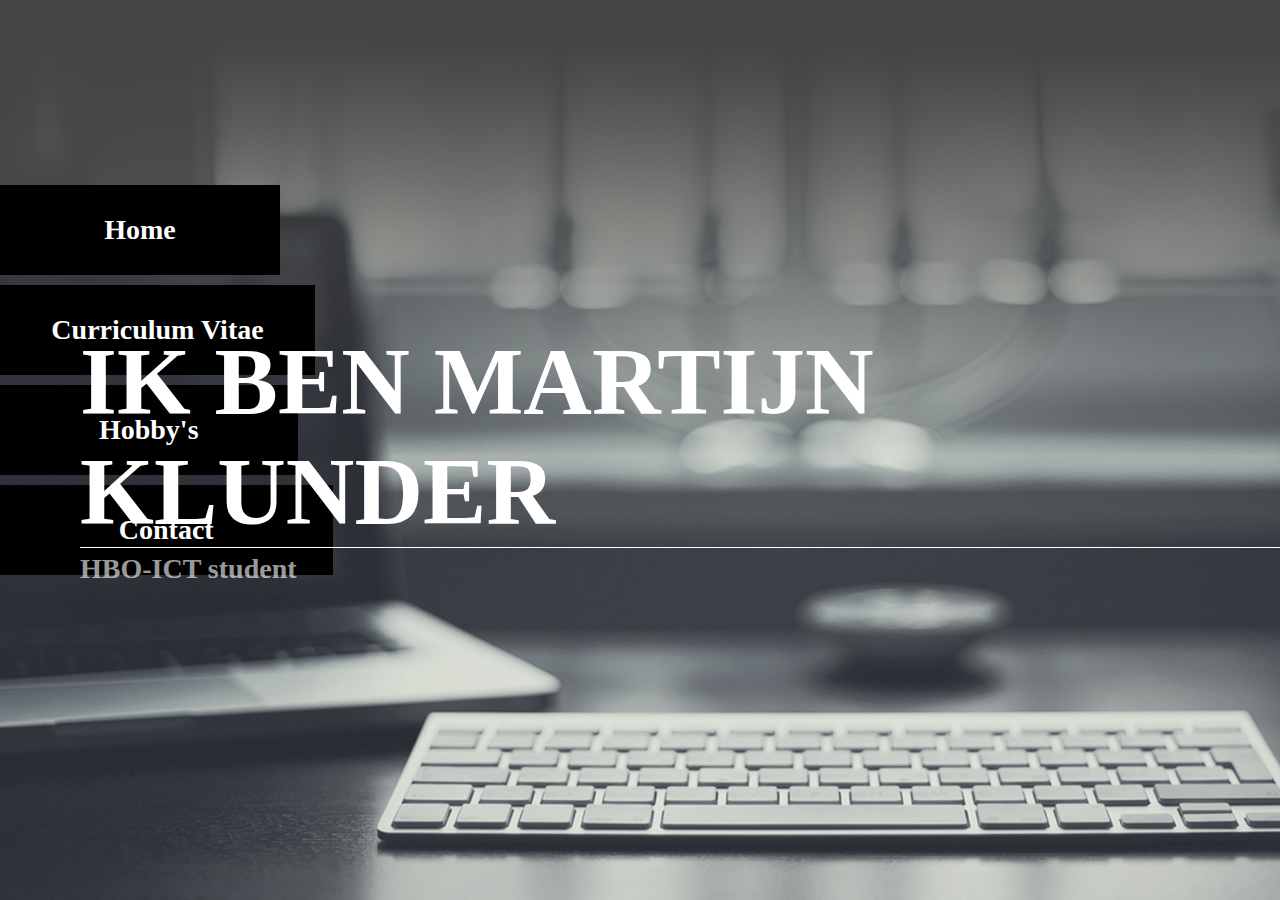
==== index.html @ 418924ba "First website" ====
<!DOCTYPE html>
<html>
<head>
	<title></title>
	<link rel="stylesheet" type="text/css" href="css/style.css" />
</head>
<body>
    
    <div class="background">

        <div class="nav">
            <a class="a" href="index.html">Home</a>
            <a class="b" href="Cv.html">Curriculum Vitae</a>
            <a class="c" href="hobby.html">Hobby's</a>
            <a class="d" href="contact.html">Contact</a>




        </div>
        <div class="content">

            <div class="Home">
                <h1>Ik ben Martijn Klunder</h1>
                <h3>HBO-ICT student</h3>
        </div>
<script type="text/javascript" src="js/jquery-1.11.3.min.js"></script>
<script type="text/javascript">
    $(document).ready(function () {
        $('a').click(function () {
            //alert("i am click");
            var selected = $(this);
            $('a').removeClass('.active');
            $(selected).addClass('active');
            
            

        });
    });
</script>
</body>

</html>
---- css/style.css ----
﻿*{
    margin: 0;
    padding: 0;

}
html, body {
    width: 100%;
    height: 100%;
    font-size: 14px;
    font-weight: normal;
}
.background {
    width: 100%;
    height: 100%;
    background-image: url(../images/bg.png);
    background-repeat: no-repeat;
    background-size: cover;
    position: relative;
    overflow-y: auto;
}
.nav{
    width: 350px;
    height: auto;
    position: absolute;
    top: 20%;
    left: 0;


}
.nav a{
    text-decoration: none;
    font-size: 28px;
    font-family: Verdana;
    font-weight: bold;
    height: 90px;
    margin: 5px 0;
    float: left;
    display: inline-block;
    background-color: black;
    color: white;
    line-height: 90px;
    text-align: center;
    transition-delay: 300ms;


}
 

a, .nav a:hover {
    background-color: white;
    color: black;
    width: 100%;
}
.a{
    width: 80%;

}
.b{
    width: 90%;
}
.c{
    width: 85%;
}
.d {
    width: 95%;
}
.e{
    width: 70%;
}
.content{
    position: absolute;
    width: 1200px;
    min-height: 500px;
    height: auto;
    //background-color: red;
    right: 0;
    top: 10%;
}
.Home{
    position: absolute;
    right: 0;
    bottom: 0;
    color: white;
    font-family: Verdana;
}
.Home h1{
    font-size: 95px;
    padding-right: 60px;
    border-bottom: 1px solid white;
    text-transform: uppercase;
}
.Home h3{
    font-size: 28px;
    padding: 5px 0;
    opacity: 0.6;
}
table:hover {
    background-color: white;
    color: black;
    width: 100%;
}
input{
    height: 45px;

}
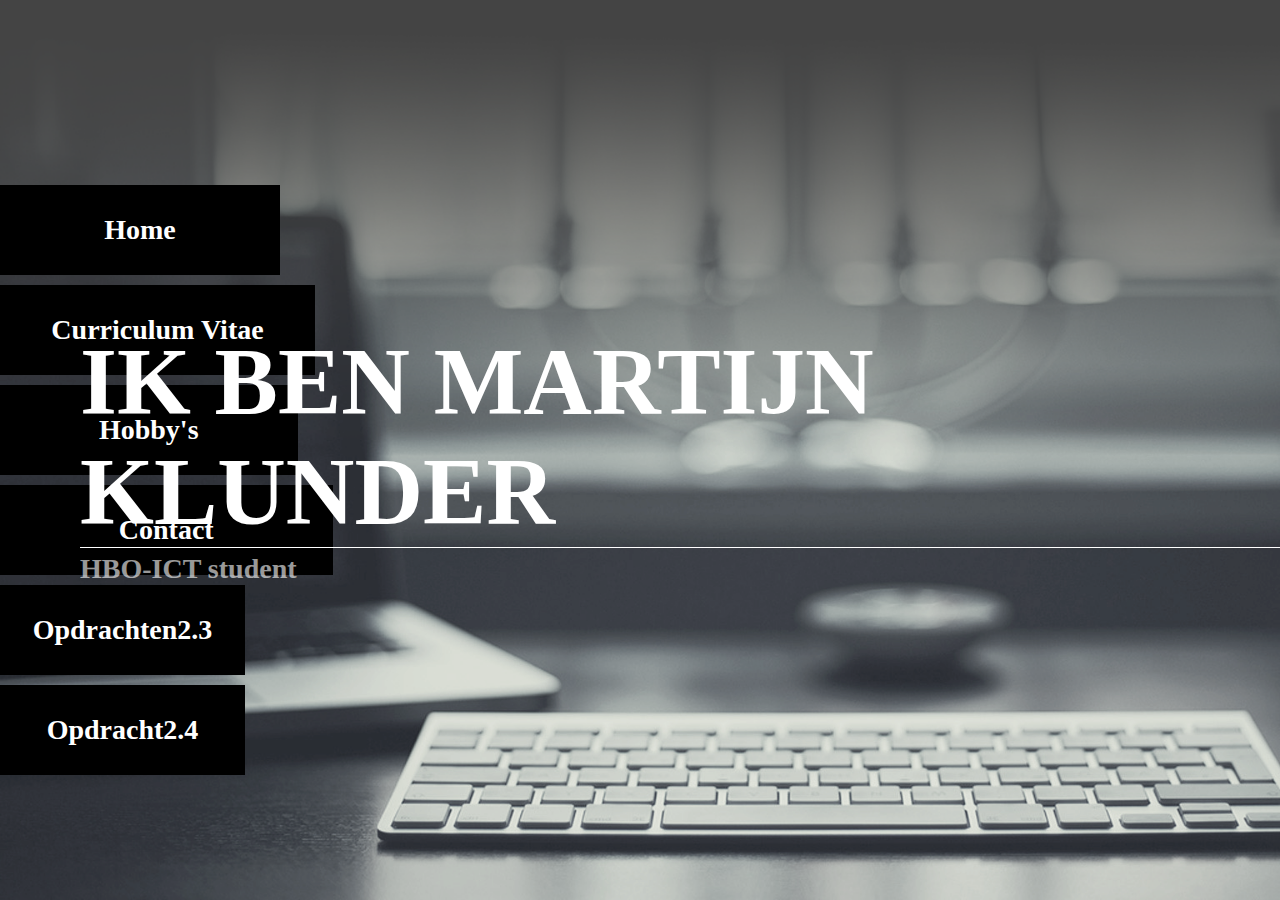
==== commit 2f5e1bf1: "hello" ====
--- a/index.html
+++ b/index.html
@@ -13,7 +13,8 @@
             <a class="b" href="Cv.html">Curriculum Vitae</a>
             <a class="c" href="hobby.html">Hobby's</a>
             <a class="d" href="contact.html">Contact</a>
-
+            <a class="e" href="opdrachten.html">Opdrachten2.3</a>
+            <a class="e" href="opdracht2.4.html">Opdracht2.4</a>
 
 
 
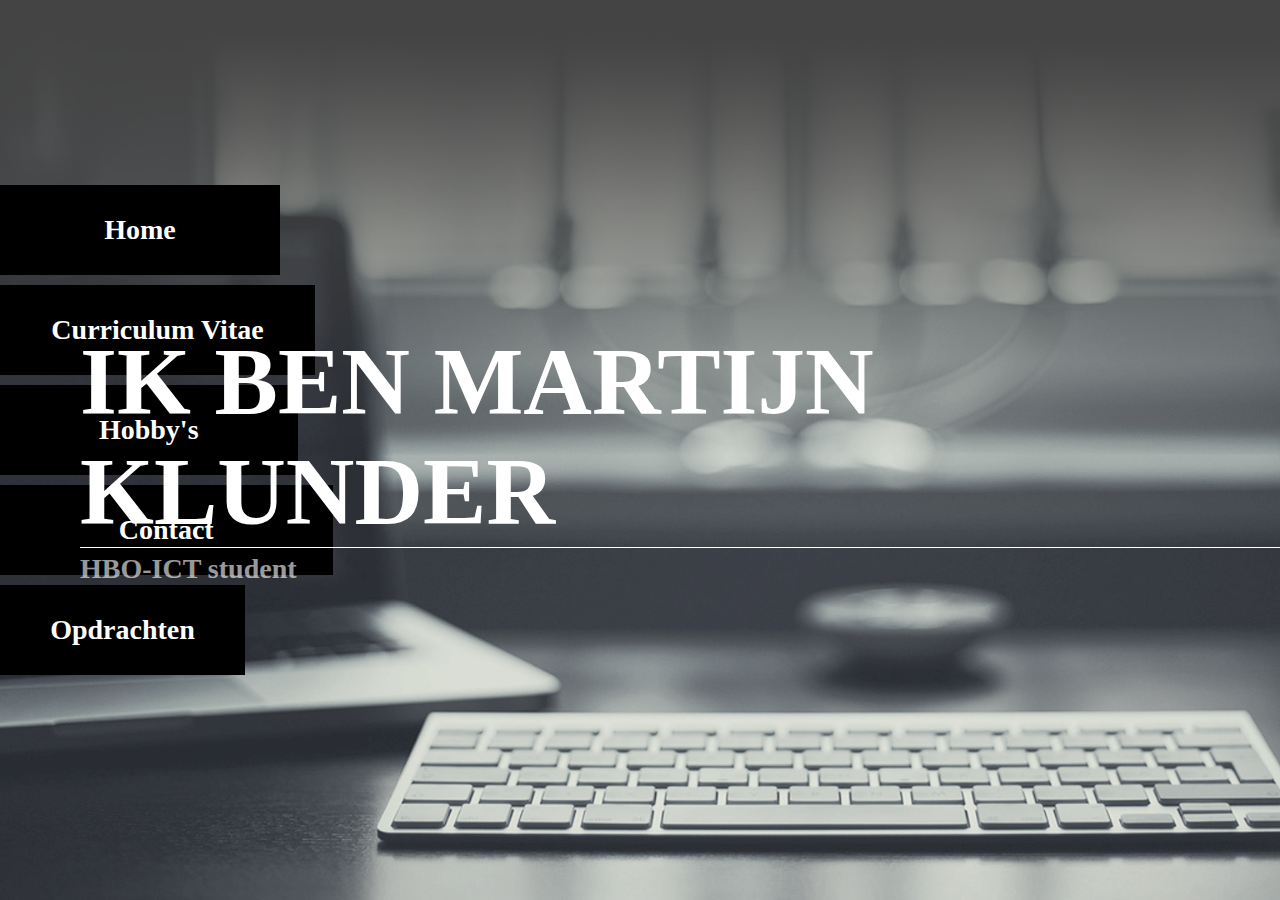
==== commit fb79d5b0: "das" ====
--- a/index.html
+++ b/index.html
@@ -10,11 +10,11 @@
 
         <div class="nav">
             <a class="a" href="index.html">Home</a>
-            <a class="b" href="Cv.html">Curriculum Vitae</a>
+            <a class="b" href="hobby2.html">Curriculum Vitae</a>
             <a class="c" href="hobby.html">Hobby's</a>
             <a class="d" href="contact.html">Contact</a>
-            <a class="e" href="opdrachten.html">Opdrachten2.3</a>
-            <a class="e" href="opdracht2.4.html">Opdracht2.4</a>
+            <a class="e" href="opdrachten.html">Opdrachten</a>
+            
 
 
 
